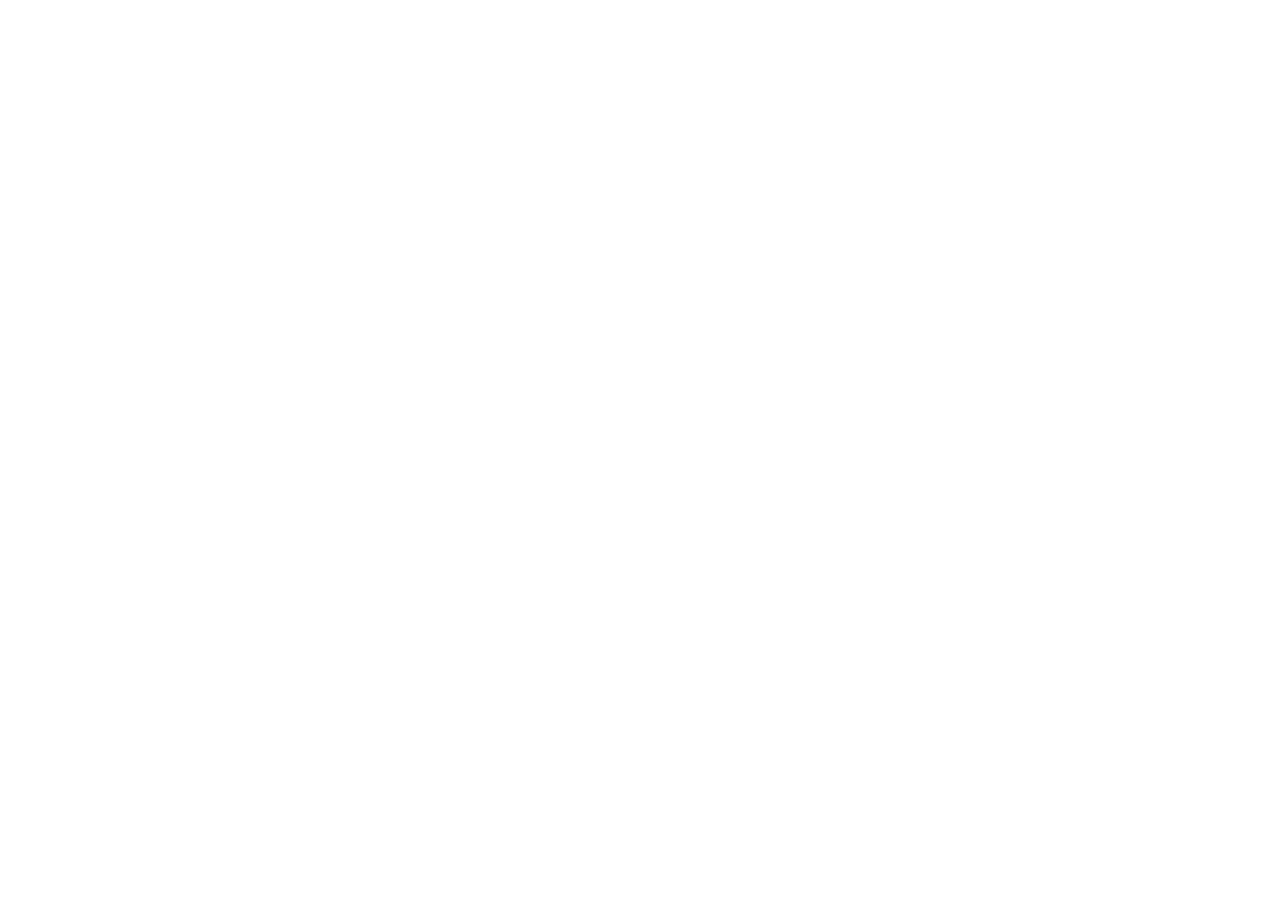
==== empty02.html @ 6b398923 "Create empty02.html" ====
<!DOCTYPE html>
<html lang="ko">
<head>
    <meta charset="utf-8">
    <meta name="viewport" content="width=device-width, initial-scale=1">
    <title>Portfolio</title>
    <link href="empty.css" rel="stylesheet"> <!-- 외부 CSS 연결 -->
    <style>
        /* CSS 코드 */
        #text01 {
            #button {
                display: block;
                position: 1080px;
                width: 280px;
                height: 50px;
                top: 100px;
                left: 100px;
                background-color: red;
            }
            font-size: 64px;
            
        }
        #text02 {
            #button {
                display: block;
                position: 1080px;
                width: 280px;
                height: 50px;
                top: 100px;
                left: 100px;
                background-color: red;
            }
            font-size: 64px;
    </style>
</head>

<body>
    <div id="button"></div>
    <div id="target"></div>
    <script>
        document.getElementById('button').onclick = function(){
            document.getElementById('target').style
            document.write('<p>클릭했습니다.</p>');
        };
    </script>
</body>
    
</html>
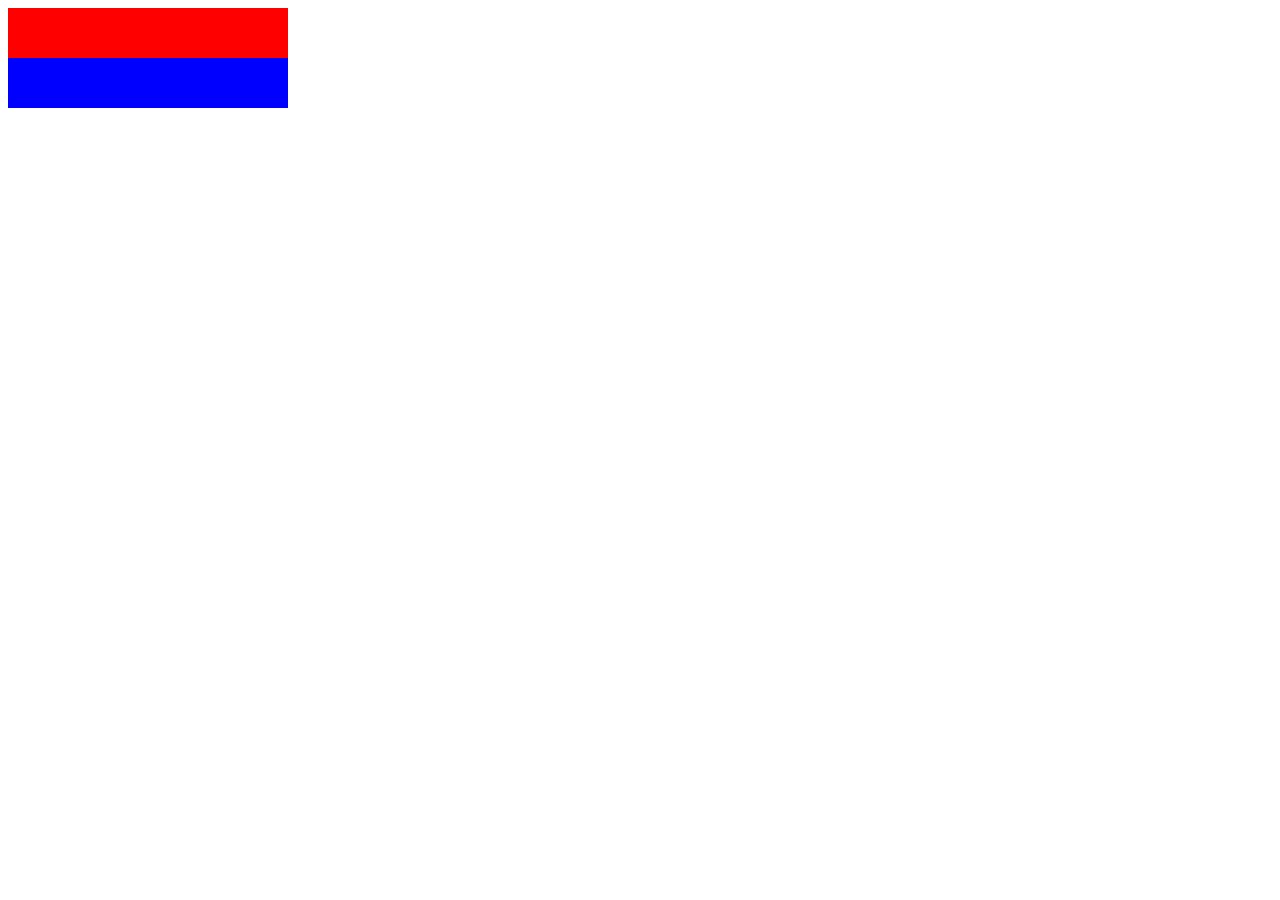
==== commit 4cc63b80: "Update empty02.html" ====
--- a/empty02.html
+++ b/empty02.html
@@ -4,33 +4,28 @@
     <meta charset="utf-8">
     <meta name="viewport" content="width=device-width, initial-scale=1">
     <title>Portfolio</title>
-    <link href="empty.css" rel="stylesheet"> <!-- 외부 CSS 연결 -->
     <style>
         /* CSS 코드 */
-        #text01 {
-            #button {
-                display: block;
-                position: 1080px;
-                width: 280px;
-                height: 50px;
-                top: 100px;
-                left: 100px;
-                background-color: red;
-            }
-            font-size: 64px;
+        #button {
+            display: block;
+            position: 1080px;
+            width: 280px;
+            height: 50px;
+            top: 100px;
+            left: 100px;
+            background-color: red;
+        }
+        #target {
             
+            display: block;
+            position: 1080px;
+            width: 280px;
+            height: 50px;
+            top: 100px;
+            left: 100px;
+            background-color: blue;
         }
-        #text02 {
-            #button {
-                display: block;
-                position: 1080px;
-                width: 280px;
-                height: 50px;
-                top: 100px;
-                left: 100px;
-                background-color: red;
-            }
-            font-size: 64px;
+            
     </style>
 </head>
 
@@ -39,8 +34,9 @@
     <div id="target"></div>
     <script>
         document.getElementById('button').onclick = function(){
-            document.getElementById('target').style
-            document.write('<p>클릭했습니다.</p>');
+            document.getElementById('target').style.width = '400px' ;
+            document.getElementById('target').style.height = '400px' ;
+            document.getElementById('target').style.backgroundColor = '#ff0000' ;
         };
     </script>
 </body>
